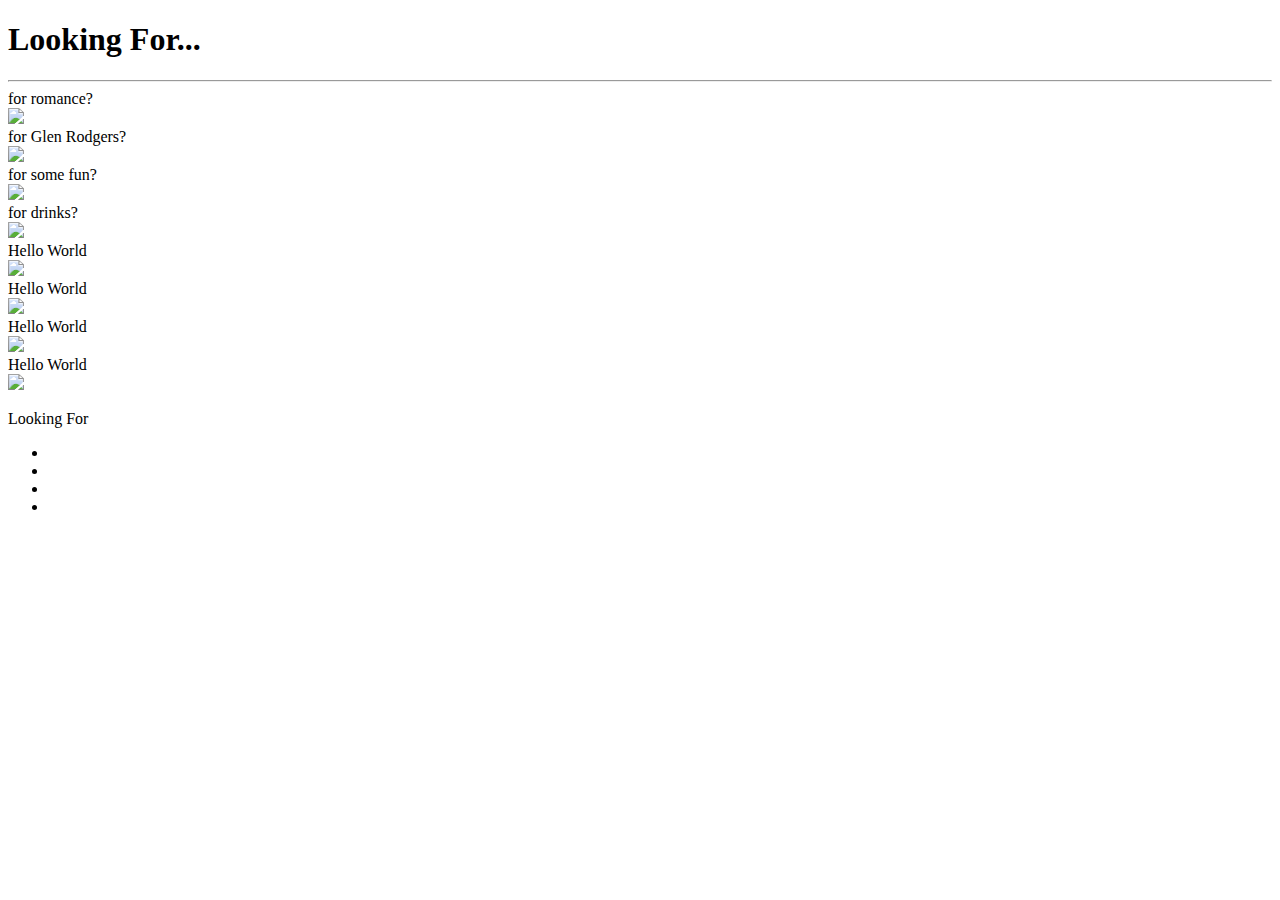
==== index.html @ 079ad9d3 "Name Change" ====
<!DOCTYPE html>
<html lang="en">
	<head>
		<meta charset="UTF-8" />
		<meta http-equiv="X-UA-Compatible" content="IE=edge,chrome=1">
		<meta name="viewport" content="width=device-width, initial-scale=1.0">
		<title>Thumbnail Grid with Expanding Preview</title>
		<link rel="stylesheet" type="text/css" href="lfcss/LFCSS.css" />
	</head>

	<body>

<div>
	<h1> Looking For...</h1>
</div>
<hr />

	<div class="grid-container">
	  <article class="container">
			<div class="overlay">
				<div class="text">for romance?</div>
			</div>
			<div class="image">
				<img src="LFimages\rom.png">
			</div>
		</article>
		<article class="container">
		 <div class="overlay">
			 <div class="text">for Glen Rodgers?</div>
		 </div>
		 <div class="image">
			 <img src="LFimages\Glen.jpg">
		 </div>
	 </article>
	 <article class="container">
		<div class="overlay">
			<div class="text">for some fun?</div>
		</div>
		<div class="image">
			<img src="LFimages\fun.png">
		</div>
	</article>
	<article class="container">
		 <div class="overlay">
			 <div class="text">for drinks?</div>
		 </div>
		 <div class="image">
			 <img src="LFimages\drinks.png">
		 </div>
	 </article>
	 <article class="container">
			<div class="overlay">
				<div class="text">Hello World</div>
			</div>
			<div class="image">
				<img src="LFimages\1.jpg">
			</div>
		</article>
		<article class="container">
 			<div class="overlay">
 				<div class="text">Hello World</div>
 			</div>
 			<div class="image">
 				<img src="LFimages\1.jpg">
 			</div>
 		</article>
		<article class="container">
 			<div class="overlay">
 				<div class="text">Hello World</div>
 			</div>
 			<div class="image">
 				<img src="LFimages\2.jpg">
 			</div>
 		</article>
		<article class="container">
 			<div class="overlay">
 				<div class="text">Hello World</div>
 			</div>
 			<div class="image">
 				<img src="LFimages\2.jpg">
 			</div>
 		</article>

	</div>
<!---
	<div id="socialmedia">
		<p>
		Follow us on Facebook, Twitter & Instagram!
	</p> -->
		<!-- Add icon library -->
	<!--	<link rel="stylesheet" href="https://cdnjs.cloudflare.com/ajax/libs/font-awesome/4.7.0/css/font-awesome.min.css">
-->

		<!-- Add font awesome icons -->
		<!--
		<a href="#" class="fa fa-facebook"></a>
		<a href="#" class="fa fa-twitter"></a>
	</div> -->
	</body>

<footer class="social-footer">
  <div class="social-footer-left">
    <p> Looking For </p>
  </div>
  <div class="social-footer-icons">
    <ul class="menu simple">
      <li><a href="https://www.facebook.com/"><i class="fa fa-facebook" aria-hidden="true"></i></a></li>
      <li><a href="https://www.instagram.com/?hl=en"><i class="fa fa-instagram" aria-hidden="true"></i></a></li>
      <li><a href="https://www.pinterest.com/"><i class="fa fa-pinterest-p" aria-hidden="true"></i></a></li>
      <li><a href="https://twitter.com/?lang=en"><i class="fa fa-twitter" aria-hidden="true"></i></a></li>
    </ul>
	</footer>
  </div>
</html>

<!-- https://webdesign.tutsplus.com/tutorials/create-a-css-grid-image-gallery-with-blur-effect-and-interaction-media-queries--cms-32287 -->
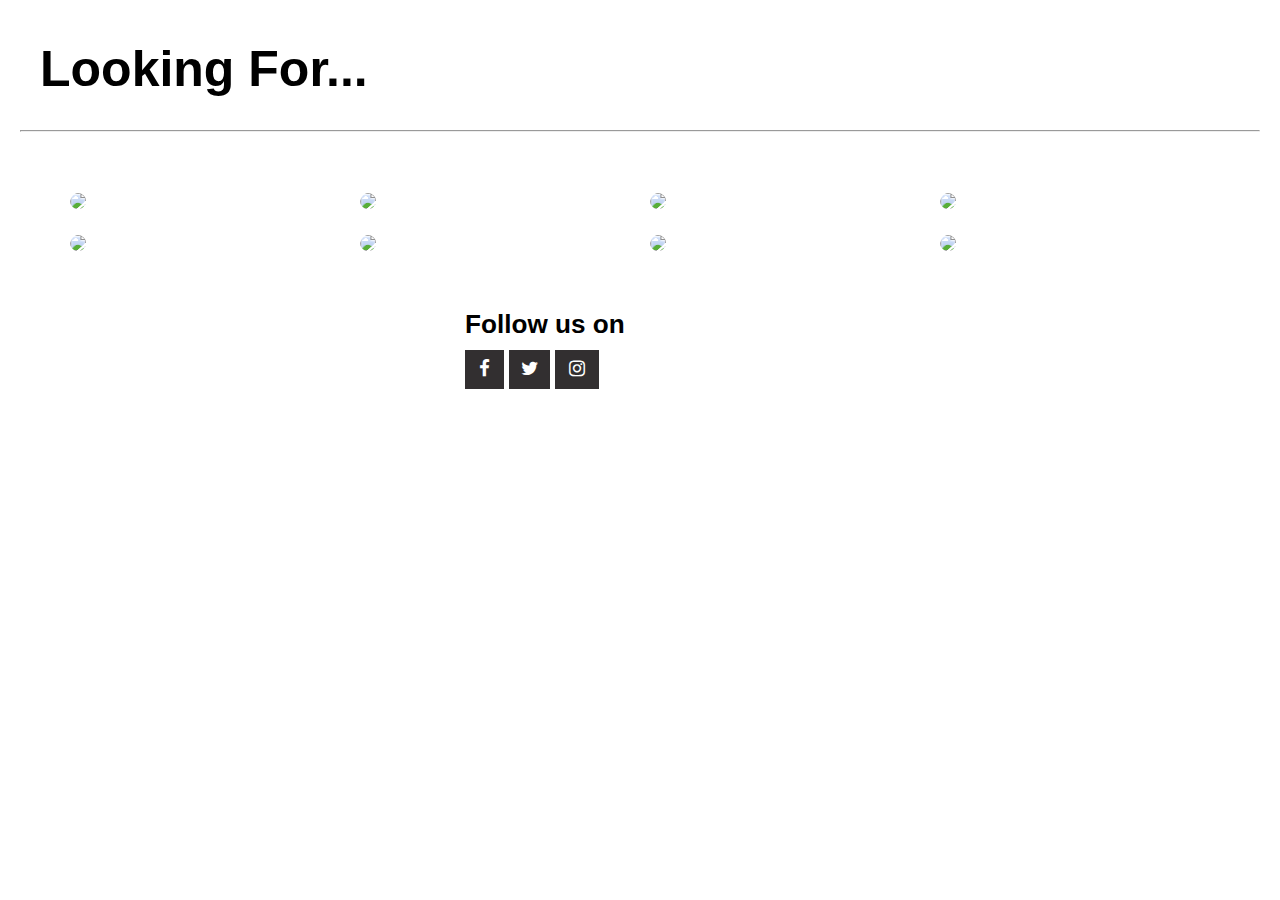
==== commit a0f95487: "Footer Icons" ====
--- a/index.html
+++ b/index.html
@@ -88,8 +88,7 @@
 		Follow us on Facebook, Twitter & Instagram!
 	</p> -->
 		<!-- Add icon library -->
-	<!--	<link rel="stylesheet" href="https://cdnjs.cloudflare.com/ajax/libs/font-awesome/4.7.0/css/font-awesome.min.css">
--->
+	<link rel="stylesheet" href="https://cdnjs.cloudflare.com/ajax/libs/font-awesome/4.7.0/css/font-awesome.min.css">
 
 		<!-- Add font awesome icons -->
 		<!--
@@ -97,20 +96,16 @@
 		<a href="#" class="fa fa-twitter"></a>
 	</div> -->
 	</body>
-
-<footer class="social-footer">
-  <div class="social-footer-left">
-    <p> Looking For </p>
-  </div>
-  <div class="social-footer-icons">
-    <ul class="menu simple">
-      <li><a href="https://www.facebook.com/"><i class="fa fa-facebook" aria-hidden="true"></i></a></li>
-      <li><a href="https://www.instagram.com/?hl=en"><i class="fa fa-instagram" aria-hidden="true"></i></a></li>
-      <li><a href="https://www.pinterest.com/"><i class="fa fa-pinterest-p" aria-hidden="true"></i></a></li>
-      <li><a href="https://twitter.com/?lang=en"><i class="fa fa-twitter" aria-hidden="true"></i></a></li>
-    </ul>
-	</footer>
-  </div>
+<footer>
+	<div class="footer-social-icons">
+	    <h4 class="_14">Follow us on</h4>
+	    <ul class="social-icons">
+	        <li><a href="https://www.facebook.com/" class="social-icon" target="_blank"> <i class="fa fa-facebook"></i></a></li>
+	        <li><a href="https://twitter.com/?lang=en" class="social-icon"target="_blank"> <i class="fa fa-twitter"></i></a></li>
+	        <li><a href="https://www.instagram.com/?hl=en" class="social-icon"target="_blank"> <i class="fa fa-instagram"></i></a></li>
+	    </ul>
+	</div>
+</footer>
 </html>
 
 <!-- https://webdesign.tutsplus.com/tutorials/create-a-css-grid-image-gallery-with-blur-effect-and-interaction-media-queries--cms-32287 -->
--- a/lfcss/LFCSS.css
+++ b/lfcss/LFCSS.css
@@ -0,0 +1,184 @@
+* {
+  box-sizing: border-box;
+}
+
+body {
+  margin: 20px;
+  font-family: sans-serif;
+  font-weight: bold;
+  font-size: 14pt;
+}
+
+.header {
+  text-align: center;
+  padding: 50px;
+}
+
+h1 {
+  font-family: sans-serif;
+  padding: 20px;
+  font-weight: bold;
+  text-align: left;
+  font-size: 50px;
+}
+
+h2 {
+  font-family: sans-serif;
+  padding: 20px;
+  font-weight: bold;
+  font-size: 50px;
+}
+
+img {
+	width: 100%;
+	border-radius: 40px;
+}
+
+.grid-container {
+  display: grid;
+  grid-template-columns: repeat(auto-fill, minmax(250px, 1fr));
+	/* the repeat makes the grid resize with the window width */
+  grid-gap: 20px;
+  padding: 50px;
+}
+
+/* styling for the text overlay */
+
+.container {
+  position: relative;
+  width: 100%;
+	overflow: hidden;
+	border-radius: 39px;
+}
+
+.overlay {
+  position: absolute;
+  top: 0;
+  bottom: 0;
+  left: 0;
+  right: 0;
+  height: 100%;
+  width: 100%;
+  opacity: 0;
+  transition: opacity 0.3s ease;
+	z-index: 1;
+}
+
+.image img {
+	filter: blur(0px);
+	transition: filter 0.3s ease;
+	transform: scale(1);
+}
+.container:hover .overlay {
+	opacity: 1;
+}
+
+.container:hover .image img {
+  filter: blur(4px);
+}
+
+
+.text {
+  color: black;
+  font-size: 30px;
+  position: absolute;
+  top: 50%;
+  left: 50%;
+  -webkit-transform: translate(-50%, -50%);
+  -ms-transform: translate(-50%, -50%);
+  transform: translate(-50%, -50%);
+  text-align: center;
+}
+
+
+@import url(https://fonts.googleapis.com/css?family=Lato);
+@import url(https://cdnjs.cloudflare.com/ajax/libs/font-awesome/4.6.3/css/font-awesome.css);
+/*
+body {
+    font-family: 'Lato', sans-serif;
+    color: #FFF;
+    background: #322f30;
+    -webkit-font-smoothing: antialiased;
+}
+*/
+a {
+    text-decoration: none;
+    color: #fff;
+}
+p > a:hover{
+    color: #d9d9d9;
+    text-decoration:  underline;
+}
+h1,
+h2,
+h3,
+h4,
+h5,
+h6 {
+    margin:  1% 0 1% 0;
+}
+._12 {
+    font-size: 1.2em;
+}
+._14 {
+    font-size: 1.4em;
+}
+ul {
+    padding:0;
+    list-style: none;
+}
+.footer-social-icons {
+    width: 350px;
+    display:block;
+    margin: 0 auto;
+}
+.social-icon {
+    color: #fff;
+}
+ul.social-icons {
+    margin-top: 10px;
+}
+.social-icons li {
+    vertical-align: top;
+    display: inline;
+    height: 100px;
+}
+.social-icons a {
+    color: #fff;
+    text-decoration: none;
+}
+.fa-facebook {
+    padding:10px 14px;
+    -o-transition:.5s;
+    -ms-transition:.5s;
+    -moz-transition:.5s;
+    -webkit-transition:.5s;
+    transition: .5s;
+    background-color: #322f30;
+}
+.fa-facebook:hover {
+    background-color: #3d5b99;
+}
+.fa-twitter {
+    padding:10px 12px;
+    -o-transition:.5s;
+    -ms-transition:.5s;
+    -moz-transition:.5s;
+    -webkit-transition:.5s;
+    transition: .5s;
+    background-color: #322f30;
+}
+.fa-twitter:hover {
+    background-color: #00aced;
+}
+.fa-instagram {
+    padding:10px 14px;
+    -o-transition:.5s;
+    -ms-transition:.5s;
+    -moz-transition:.5s;
+    -webkit-transition:.5s;
+    transition: .5s;
+    background-color: #322f30;
+}
+.fa-instagram:hover {
+    background-color: #2C6A93;
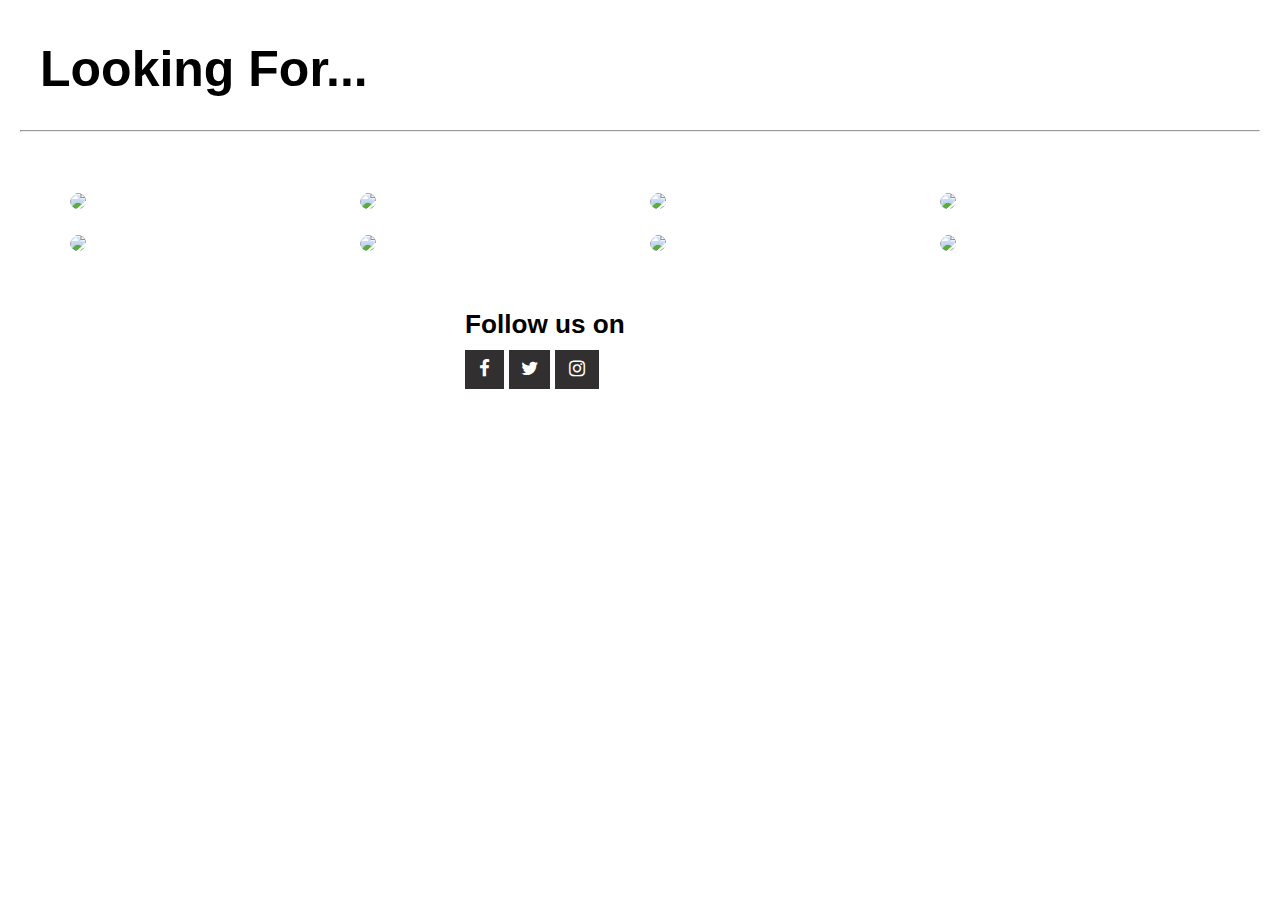
==== commit 0349d1d3: "Merge branch 'master' into Website" ====
--- a/index.html
+++ b/index.html
@@ -96,6 +96,9 @@
 		<a href="#" class="fa fa-twitter"></a>
 	</div> -->
 	</body>
+
+  
+  
 <footer>
 	<div class="footer-social-icons">
 	    <h4 class="_14">Follow us on</h4>
--- a/lfcss/LFCSS.css
+++ b/lfcss/LFCSS.css
@@ -90,7 +90,6 @@
   text-align: center;
 }
 
-
 @import url(https://fonts.googleapis.com/css?family=Lato);
 @import url(https://cdnjs.cloudflare.com/ajax/libs/font-awesome/4.6.3/css/font-awesome.css);
 /*
@@ -181,4 +180,4 @@
     background-color: #322f30;
 }
 .fa-instagram:hover {
-    background-color: #2C6A93;
+    background-color: #2C6A93;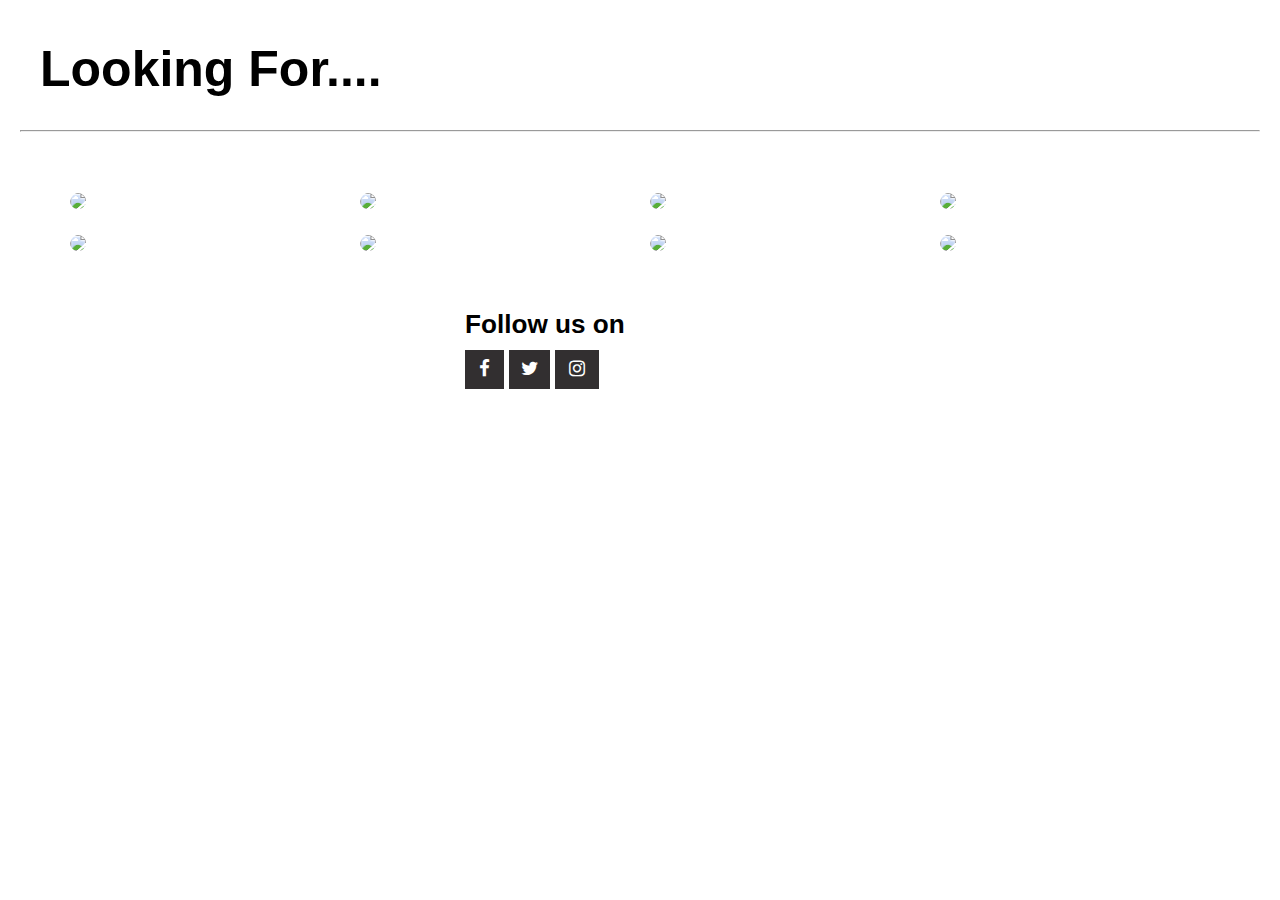
==== commit faa6a1f0: "Testing Git via Command Line" ====
--- a/index.html
+++ b/index.html
@@ -11,7 +11,7 @@
 	<body>
 
 <div>
-	<h1> Looking For...</h1>
+	<h1> Looking For....</h1>
 </div>
 <hr />
 
@@ -97,8 +97,8 @@
 	</div> -->
 	</body>
 
-  
-  
+
+
 <footer>
 	<div class="footer-social-icons">
 	    <h4 class="_14">Follow us on</h4>
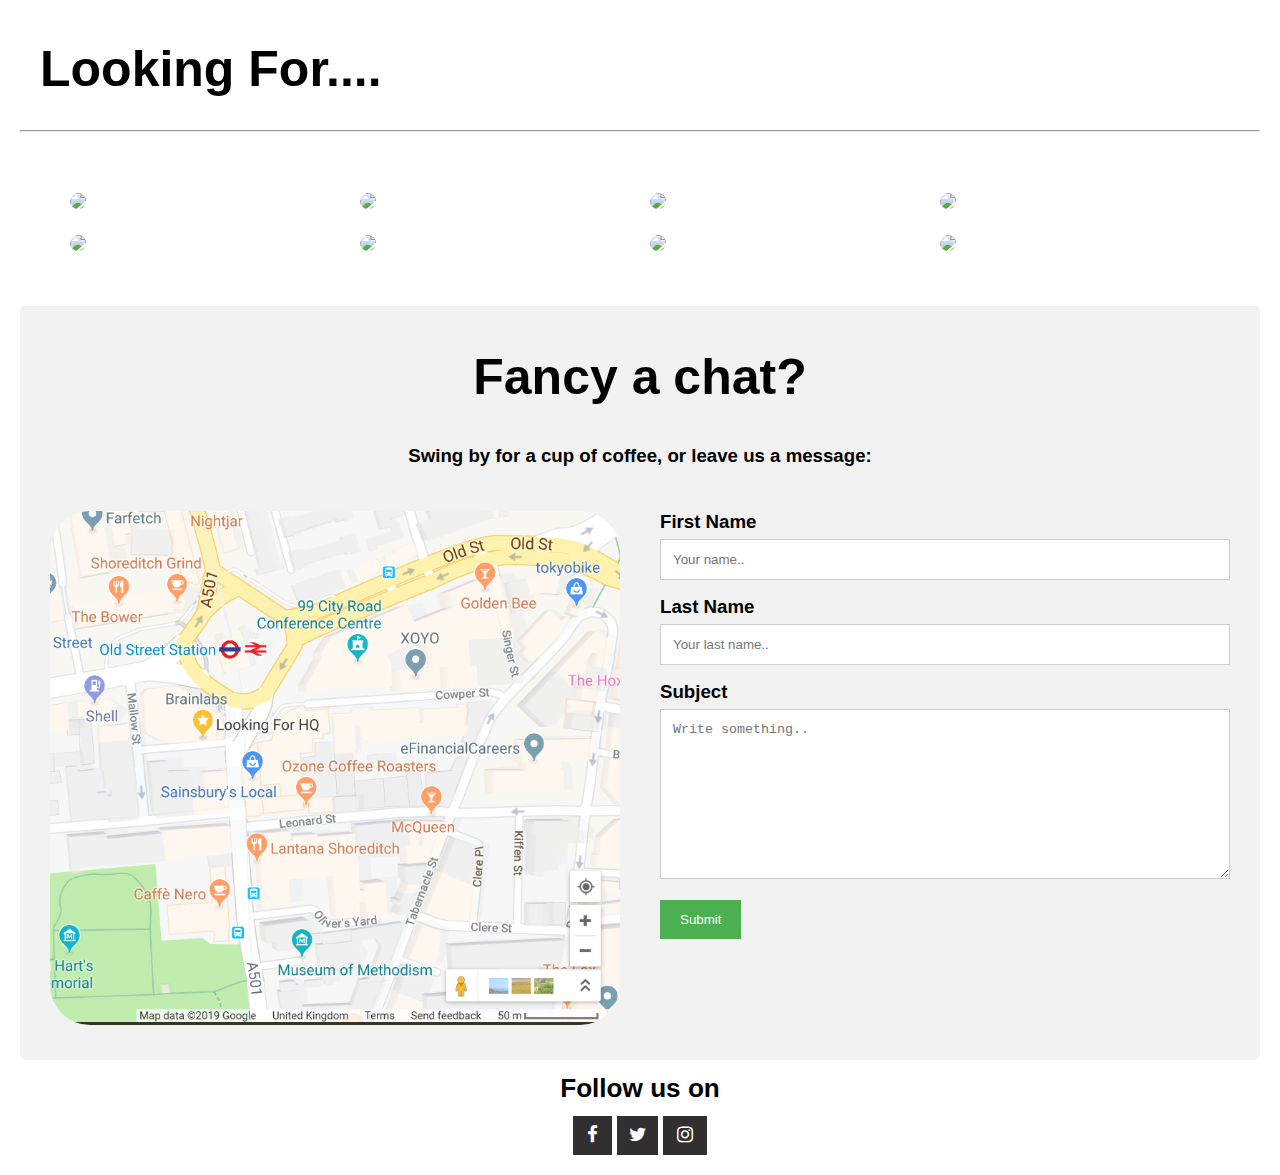
==== commit e7fc2b4d: "Merge remote-tracking branch 'upstream/master'" ====
--- a/index.html
+++ b/index.html
@@ -82,19 +82,39 @@
  		</article>
 
 	</div>
-<!---
-	<div id="socialmedia">
-		<p>
-		Follow us on Facebook, Twitter & Instagram!
-	</p> -->
-		<!-- Add icon library -->
 	<link rel="stylesheet" href="https://cdnjs.cloudflare.com/ajax/libs/font-awesome/4.7.0/css/font-awesome.min.css">
 
-		<!-- Add font awesome icons -->
-		<!--
-		<a href="#" class="fa fa-facebook"></a>
-		<a href="#" class="fa fa-twitter"></a>
-	</div> -->
+	<div class="container2">
+	  <div style="text-align:center">
+	    <h2>Fancy a chat?</h2>
+	    <p>Swing by for a cup of coffee, or leave us a message:</p>
+	  </div>
+	  <div class="row">
+	    <div class="column">
+	      <img src="LFimages/Map.PNG" style="width:100%">
+	    </div>
+	    <div class="column">
+	      <form action="/action_page.php">
+	        <label for="fname">First Name</label>
+	        <input type="text" id="fname" name="firstname" placeholder="Your name..">
+	        <label for="lname">Last Name</label>
+	        <input type="text" id="lname" name="lastname" placeholder="Your last name..">
+	        <label for="subject">Subject</label>
+	        <textarea id="subject" name="subject" placeholder="Write something.." style="height:170px"></textarea>
+	        <input type="submit" value="Submit">
+	      </form>
+	    </div>
+	  </div>
+	</div>
+
+
+
+
+
+
+
+
+
 	</body>
 
 
--- a/lfcss/LFCSS.css
+++ b/lfcss/LFCSS.css
@@ -79,6 +79,7 @@
 
 
 .text {
+  text-shadow: 0 0 3px white;
   color: black;
   font-size: 30px;
   position: absolute;
@@ -126,10 +127,80 @@
     padding:0;
     list-style: none;
 }
+
+* {
+  box-sizing: border-box;
+}
+
+/* Style inputs */
+input[type=text], select, textarea {
+  width: 100%;
+  padding: 12px;
+  border: 1px solid #ccc;
+  margin-top: 6px;
+  margin-bottom: 16px;
+  resize: vertical;
+}
+
+input[type=submit] {
+  background-color: #4CAF50;
+  color: white;
+  padding: 12px 20px;
+  border: none;
+  cursor: pointer;
+}
+
+input[type=submit]:hover {
+  background-color: #45a049;
+}
+
+/* Style the container/contact section */
+.container2 {
+  border-radius: 5px;
+  background-color: #f2f2f2;
+  padding: 10px;
+}
+
+/* Create two columns that float next to eachother */
+.column {
+  float: left;
+  width: 50%;
+  margin-top: 6px;
+  padding: 20px;
+}
+
+/* Clear floats after the columns */
+.row:after {
+  content: "";
+  display: table;
+  clear: both;
+}
+
+/* Responsive layout - when the screen is less than 600px wide, make the two columns stack on top of each other instead of next to each other */
+@media screen and (max-width: 600px) {
+  .column, input[type=submit] {
+    width: 100%;
+    margin-top: 0;
+  }
+}
+
+
+
+
+
+
+.footer{
+  align-items: center;
+  text-align: center;
+}
+
+
+
 .footer-social-icons {
-    width: 350px;
+    width: auto;
     display:block;
-    margin: 0 auto;
+    align-items: center;
+    text-align: center;
 }
 .social-icon {
     color: #fff;
@@ -180,4 +251,4 @@
     background-color: #322f30;
 }
 .fa-instagram:hover {
-    background-color: #2C6A93;+    background-color: #2C6A93;
